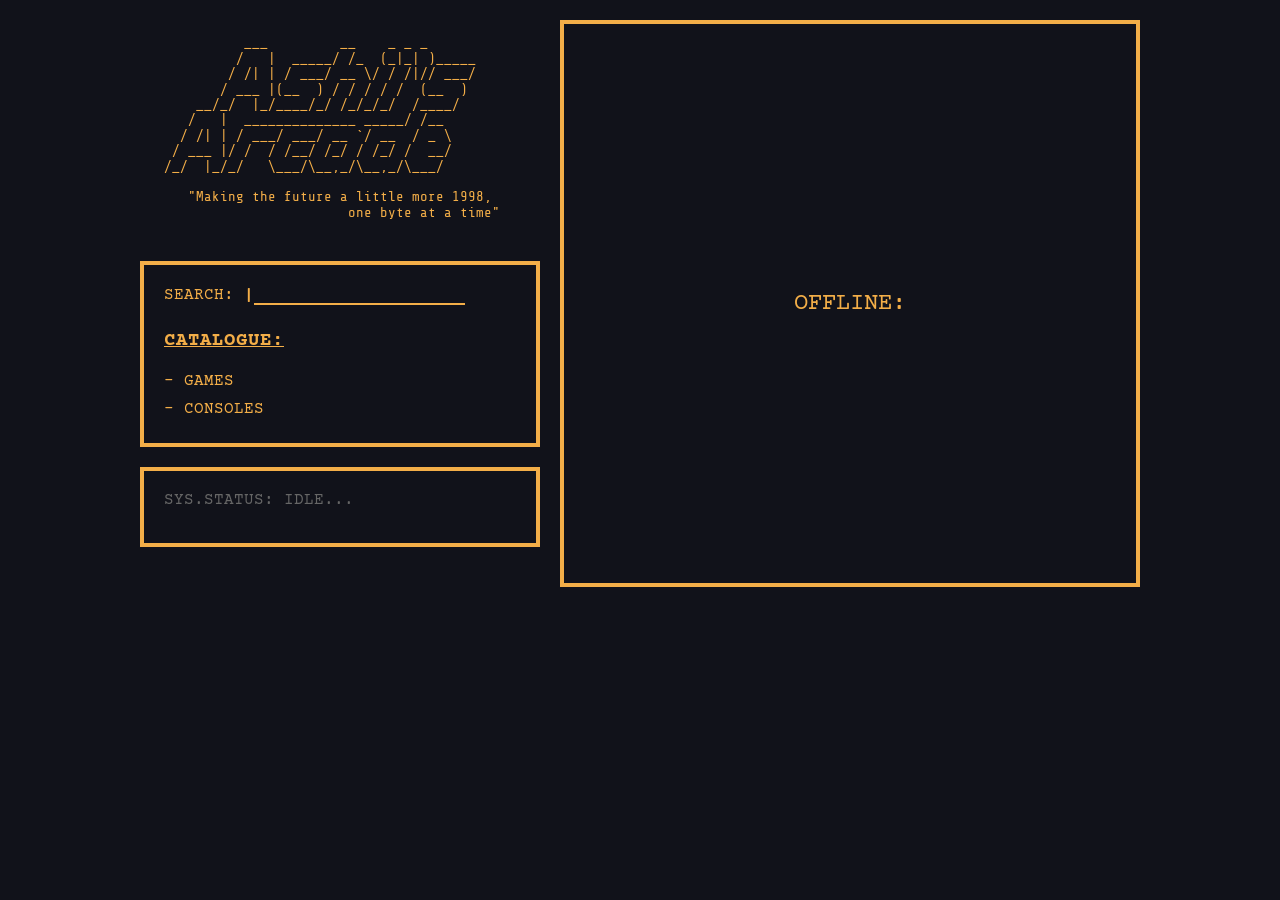
==== index.html @ 8b072e93 "Add files via upload" ====
<!DOCTYPE html>
<html lang="en">
<head>
    <meta charset="UTF-8">
    <meta name="viewport" content="width=device-width, initial-scale=1.0">
    <title>Ashii's Arcade</title>
    <link rel="stylesheet" href="style.css">
</head>
<body>

    <div class="app-container">
        
        <div class="left-column">
            <div class="ascii-banner">
             ___         __    _ _ _      
            /   |  _____/ /_  (_|_| )_____
           / /| | / ___/ __ \/ / /|// ___/
          / ___ |(__  ) / / / / /  (__  ) 
       __/_/  |_/____/_/ /_/_/_/  /____/  
      /   |  ______________ _____/ /__    
     / /| | / ___/ ___/ __ `/ __  / _ \   
    / ___ |/ /  / /__/ /_/ / /_/ /  __/   
   /_/  |_/_/   \___/\__,_/\__,_/\___/    
                <p>      "Making the future a little more 1998, 
                          one byte at a time"</p>
            </div>

            <div class="terminal-box" style="margin-bottom: 20px;">
                <div class="search-container">
                    <p> SEARCH: <span class="cursor">|</span></p>
                    <input type="text" id="searchInput" class="terminal-input">
                </div>

                <h2 class="underline">Catalogue:</h2>
                <ul class="menu-list">
                    <li><button class="menu-item" onclick="fetchData('games')">- GAMES</button></li>
                    <li><button class="menu-item" onclick="fetchData('consoles')">- CONSOLES</button></li>
                </ul>
            </div>

            <div class="terminal-box small-box">
                <span style="color: #666;">SYS.STATUS: IDLE...</span>
            </div>
        </div>

        <div class="right-column terminal-box output-box">
            <div id="displayArea">
                <span class="status-text">OFFLINE:</span>
            </div>
        </div>

    </div>

    <script>
        const displayArea = document.getElementById('displayArea');
        const searchInput = document.getElementById('searchInput');

        function fetchData(type) {
            displayArea.innerHTML = `
                <span class="status-text">QUERYING ${type.toUpperCase()}...</span>
                <p style="color: #888; margin-top: 15px;">Connecting to DATABASE...</p>
            `;
        }

        searchInput.addEventListener('keypress', function (e) {
            if (e.key === 'Enter' && this.value.trim() !== "") {
                displayArea.innerHTML = `
                    <span class="status-text">SEARCHING FOR: "${this.value.toUpperCase()}"</span>
                    <p style="color: #888; margin-top: 15px;">Scanning database archive...</p>
                `;
            }
        });
    </script>
</body>
</html>
---- style.css ----
/* Retro Terminal Setup */
@import url('https://fonts.googleapis.com/css2?family=Courier+Prime:wght@400;700&family=Share+Tech+Mono&display=swap');

:root {
    --amber: #f3ae48;
    --primary-color: #11121a;
    --secondary-color: #2c2f30;
    --white: #fff;

}

* {
    box-sizing: border-box;
    margin: 0;
    padding: 0;
}

body {
    background-color: var(--primary-color);
    color: var(--amber);
    font-family: 'Courier Prime', monospace;
    padding: 20px;
    display: flex;
    justify-content: center;
}

/* Main Responsive Container */
.app-container {
    width: 100%;
    max-width: 1000px;
    display: grid;
    grid-template-columns: 1fr;
    gap: 20px;
}

/* Desktop Layout Rules matching ashiisarcade-PoC.png */
@media (min-width: 768px) {
    .app-container {
        grid-template-columns: 400px 1fr;
    }
    .left-column {
        grid-column: 1;
    }
    .right-column {
        grid-column: 2;
        grid-row: 1 / span 3; /* Stretches the output box next to all left elements */
    }
}

/* Elements & Borders */
.ascii-banner {
    font-family: 'Share Tech Mono', monospace;
    white-space: pre;
    line-height: 1.1;
    color: var(--amber);
    font-size: 14px;
    overflow-x: auto;
    margin-bottom: 10px;
}

.terminal-box {
    border: 4px solid var(--amber);
    padding: 20px;
    background-color: var(--primary-color);
}

.small-box {
    height: 80px;
}

/* Interactive Typography */
h2 {
    color: var(--amber);
    font-size: 1.2rem;
    text-transform: uppercase;
    letter-spacing: 1px;
    margin-bottom: 15px;
}

.underline {
    text-decoration: underline;
}

/* Search Input styling */
.search-container {
    margin-bottom: 25px;
    display: flex;
    align-items: center;
}

.search-label {
    color: var(--amber);
    margin-right: 5px;
}

.terminal-input {
    background: transparent;
    border: none;
    border-bottom: 2px solid var(--amber);
    color: #ffffff;
    font-family: 'Courier Prime', monospace;
    font-size: 1rem;
    outline: none;
    width: 60%;
    padding-left: 5px;
}

/* Interactive Menu Items */
.menu-list {
    list-style: none;
}

.menu-item {
    color: var(--amber);
    cursor: pointer;
    padding: 5px 0;
    display: block;
    transition: all 0.2s;
    background: none;
    border: none;
    font-family: inherit;
    font-size: 1rem;
    text-align: left;
    width: 100%;
}

.menu-item:hover, .menu-item:focus {
    color: var(--secondary-color);
    background-color: var(--amber);
    padding-left: 10px;
}

/* Right Column Output Display */
.output-box {
    display: flex;
    flex-direction: column;
    justify-content: center;
    align-items: center;
    min-height: 400px;
    text-align: center;
}

.status-text {
    color: var(--amber);
    font-size: 1.5rem;
}

.cursor{ 
    font-weight: 700;
    animation: 1s blink step-end infinite;
}
@keyframes blink{
    from,
    to{
        color: transparent;
    }
    50%{
        color: var(--accent-color);
    }
}
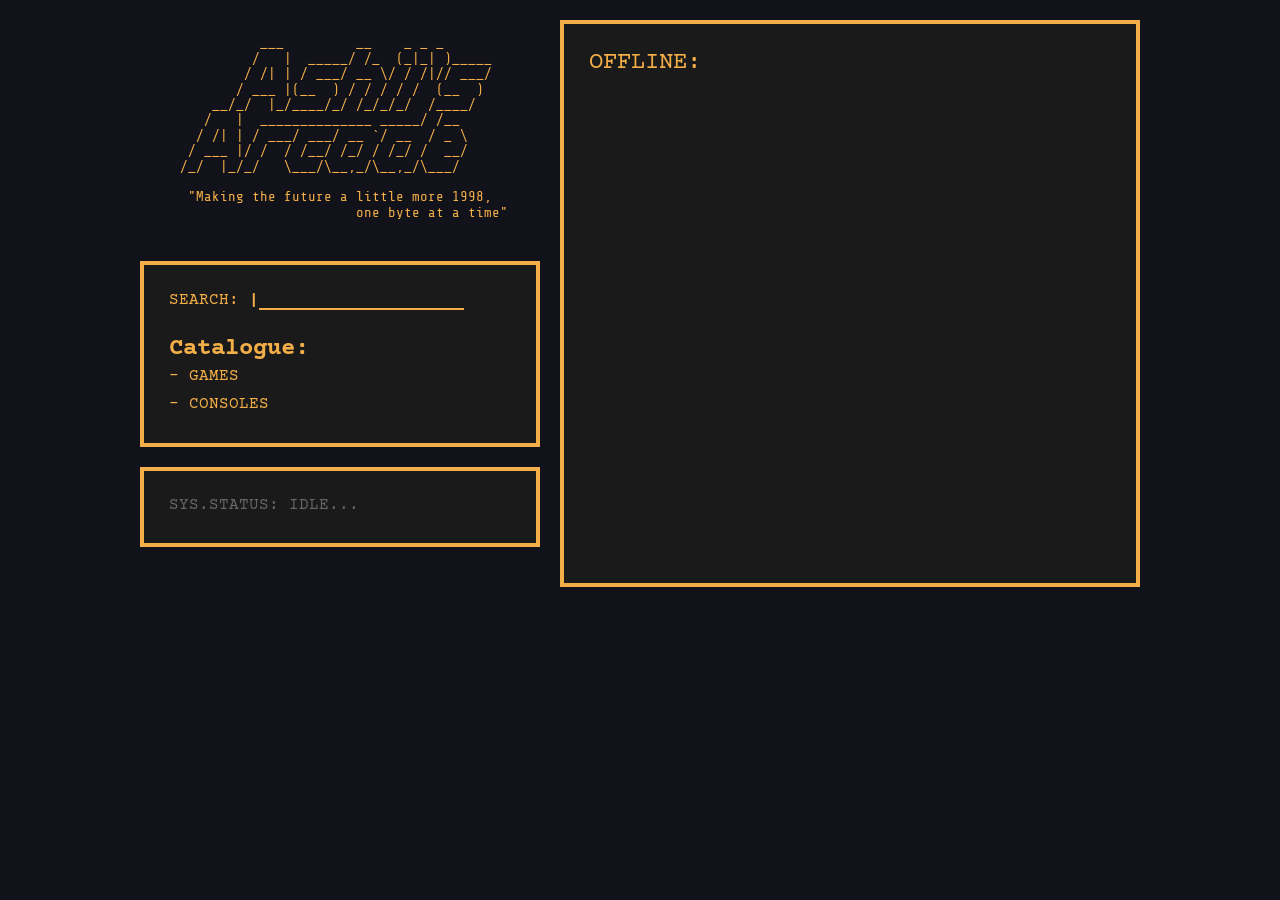
==== commit 8ef2d302: "Add files via upload" ====
--- a/index.html
+++ b/index.html
@@ -12,17 +12,17 @@
         
         <div class="left-column">
             <div class="ascii-banner">
-             ___         __    _ _ _      
-            /   |  _____/ /_  (_|_| )_____
-           / /| | / ___/ __ \/ / /|// ___/
-          / ___ |(__  ) / / / / /  (__  ) 
-       __/_/  |_/____/_/ /_/_/_/  /____/  
-      /   |  ______________ _____/ /__    
-     / /| | / ___/ ___/ __ `/ __  / _ \   
-    / ___ |/ /  / /__/ /_/ / /_/ /  __/   
-   /_/  |_/_/   \___/\__,_/\__,_/\___/    
-                <p>      "Making the future a little more 1998, 
-                          one byte at a time"</p>
+               ___         __    _ _ _      
+              /   |  _____/ /_  (_|_| )_____
+             / /| | / ___/ __ \/ / /|// ___/
+            / ___ |(__  ) / / / / /  (__  ) 
+         __/_/  |_/____/_/ /_/_/_/  /____/  
+        /   |  ______________ _____/ /__    
+       / /| | / ___/ ___/ __ `/ __  / _ \   
+      / ___ |/ /  / /__/ /_/ / /_/ /  __/   
+     /_/  |_/_/   \___/\__,_/\__,_/\___/    
+                 <p>      "Making the future a little more 1998, 
+                           one byte at a time"</p>
             </div>
 
             <div class="terminal-box" style="margin-bottom: 20px;">
@@ -33,8 +33,8 @@
 
                 <h2 class="underline">Catalogue:</h2>
                 <ul class="menu-list">
-                    <li><button class="menu-item" onclick="fetchData('games')">- GAMES</button></li>
-                    <li><button class="menu-item" onclick="fetchData('consoles')">- CONSOLES</button></li>
+                    <li><button class="menu-item" onclick="fetchData('game')">- GAMES</button></li>
+                    <li><button class="menu-item" onclick="fetchData('console')">- CONSOLES</button></li>
                 </ul>
             </div>
 
@@ -44,10 +44,12 @@
         </div>
 
         <div class="right-column terminal-box output-box">
-            <div id="displayArea">
+            <div id="displayArea" style="width: 100%;">
                 <span class="status-text">OFFLINE:</span>
             </div>
         </div>
+
+        <div class="grain-overlay"></div>
 
     </div>
 
@@ -55,19 +57,72 @@
         const displayArea = document.getElementById('displayArea');
         const searchInput = document.getElementById('searchInput');
 
+        const API_BASE_URL = "http://192.168.0.52:8000/api"; 
+
+        // 1.  Menu Taps (- GAME or - CONSOLE)
         function fetchData(type) {
-            displayArea.innerHTML = `
-                <span class="status-text">QUERYING ${type.toUpperCase()}...</span>
-                <p style="color: #888; margin-top: 15px;">Connecting to DATABASE...</p>
-            `;
+            displayArea.innerHTML = `<span class="status-text" style="display: block; text-align: center;">QUERYING ${type.toUpperCase()}...</span>`;
+            
+            // Connects to http://<VM_IP>:8000/api/game or /api/console
+            fetch(`${API_BASE_URL}/${type}`)
+                .then(response => {
+                    if (!response.ok) throw new Error("Network response was not OK");
+                    return response.json();
+                })
+                .then(res => {
+                    if (res.status === "SUCCESS" && res.data.length > 0) {
+                        // Clear the box and build a clean terminal list of items
+                        let htmlContent = `<span class="status-text" style="display: block; text-align: center; width: 100%; margin-bottom: 20px;">--- ${type.toUpperCase()} ARCHIVE ---</span>`;
+                        
+                        res.data.forEach(item => {
+                            if (type === 'game') {
+                                htmlContent += `<p style="text-align: left; margin-left: 10px;">> ${item.Title.trim()} (${item.Release}) [${item.ConsoleName.trim()}]</p>`;
+                            } else {
+                                htmlContent += `<p style="text-align: left; margin-left: 10px;">> ${item.Console.trim()} - ${item.Company.trim()}</p>`;
+                            }
+                        });
+                        
+                        displayArea.innerHTML = htmlContent;
+                    } else {
+                        displayArea.innerHTML = `<span class="status-text" style="display: block; text-align: center;">NO RECORDS FOUND.</span>`;
+                    }
+                })
+                .catch(err => {
+                    console.error(err);
+                    displayArea.innerHTML = `
+                        <span class="status-text" style="color: red; display: block; text-align: center;">CONNECTION ERROR:</span>
+                        <p style="margin-top:10px; text-align: center;">Could not connect to backend server wrapper.</p>
+                    `;
+                });
         }
 
+        // 2. Handles typing in the SEARCH input box and pressing Enter
         searchInput.addEventListener('keypress', function (e) {
             if (e.key === 'Enter' && this.value.trim() !== "") {
-                displayArea.innerHTML = `
-                    <span class="status-text">SEARCHING FOR: "${this.value.toUpperCase()}"</span>
-                    <p style="color: #888; margin-top: 15px;">Scanning database archive...</p>
-                `;
+                const query = this.value.trim();
+                displayArea.innerHTML = `<span class="status-text" style="display: block; text-align: center;">SCANNING ARCHIVE FOR: "${query.toUpperCase()}"</span>`;
+                
+                fetch(`${API_BASE_URL}/search?q=${encodeURIComponent(query)}`)
+                    .then(response => response.json())
+                    .then(res => {
+                        if (res.status === "SUCCESS" && res.data.length > 0) {
+                            // Updated line below: centers the search results header
+                            let htmlContent = `<span class="status-text" style="display: block; text-align: center; width: 100%; margin-bottom: 20px;">--- SEARCH RESULTS ---</span>`;
+                            
+                            res.data.forEach(item => {
+                                // Prints out either: > [Game] Super Mario 64 [N64]
+                                // or:               > [Console] NES - Nintendo
+                                htmlContent += `<p style="text-align: left; margin-left: 10px;">> [${item.Type}] ${item.Name.trim()}</p>`;
+                            });
+                            
+                            displayArea.innerHTML = htmlContent;
+                        } else {
+                            displayArea.innerHTML = `<span class="status-text" style="display: block; text-align: center;">NO MATCHES FOUND.</span>`;
+                        }
+                    })
+                    .catch(err => {
+                        displayArea.innerHTML = `<span class="status-text" style="color: red; display: block; text-align: center;">SEARCH FAILED.</span>`;
+                    });
             }
         });
     </script>
--- a/style.css
+++ b/style.css
@@ -24,7 +24,7 @@
     justify-content: center;
 }
 
-/* Main Responsive Container */
+/* --- main responsive container --- */
 .app-container {
     width: 100%;
     max-width: 1000px;
@@ -33,7 +33,7 @@
     gap: 20px;
 }
 
-/* Desktop Layout Rules matching ashiisarcade-PoC.png */
+/* --- desktop layout  --- */
 @media (min-width: 768px) {
     .app-container {
         grid-template-columns: 400px 1fr;
@@ -47,7 +47,7 @@
     }
 }
 
-/* Elements & Borders */
+/* --- elements & borders --- */
 .ascii-banner {
     font-family: 'Share Tech Mono', monospace;
     white-space: pre;
@@ -67,21 +67,7 @@
 .small-box {
     height: 80px;
 }
-
-/* Interactive Typography */
-h2 {
-    color: var(--amber);
-    font-size: 1.2rem;
-    text-transform: uppercase;
-    letter-spacing: 1px;
-    margin-bottom: 15px;
-}
-
-.underline {
-    text-decoration: underline;
-}
-
-/* Search Input styling */
+/* --- search bar styling --- */
 .search-container {
     margin-bottom: 25px;
     display: flex;
@@ -105,7 +91,7 @@
     padding-left: 5px;
 }
 
-/* Interactive Menu Items */
+/* --- menu items --- */
 .menu-list {
     list-style: none;
 }
@@ -130,20 +116,35 @@
     padding-left: 10px;
 }
 
-/* Right Column Output Display */
+/* --- right column output --- */
+.archive-header {
+    display: block;
+    width: 100%;
+    text-align: center;
+    color: var(--amber);
+    font-size: 1.5rem;
+    margin-bottom: 15px;
+}
 .output-box {
     display: flex;
     flex-direction: column;
-    justify-content: center;
-    align-items: center;
+    justify-content: flex-start;
+    align-items: flex-start;
     min-height: 400px;
-    text-align: center;
+    text-align: left;
+}
+.terminal-box {
+    border: 4px solid var(--amber);
+    padding: 25px; /* Boosted slightly from 20px for a clean terminal margin */
+    background-color: #1a1a1a;
 }
 
 .status-text {
     color: var(--amber);
     font-size: 1.5rem;
 }
+
+/* --- vibes ---*/
 
 .cursor{ 
     font-weight: 700;
@@ -157,4 +158,16 @@
     50%{
         color: var(--accent-color);
     }
+}
+.grain-overlay {
+  position: fixed;
+  top: 0;
+  left: 0;
+  width: 100%;
+  height: 100%;
+  background: url('grain.gif');
+  opacity: 0.25;
+  mix-blend-mode: overlay;
+  pointer-events: none;
+  z-index: 9999;
 }
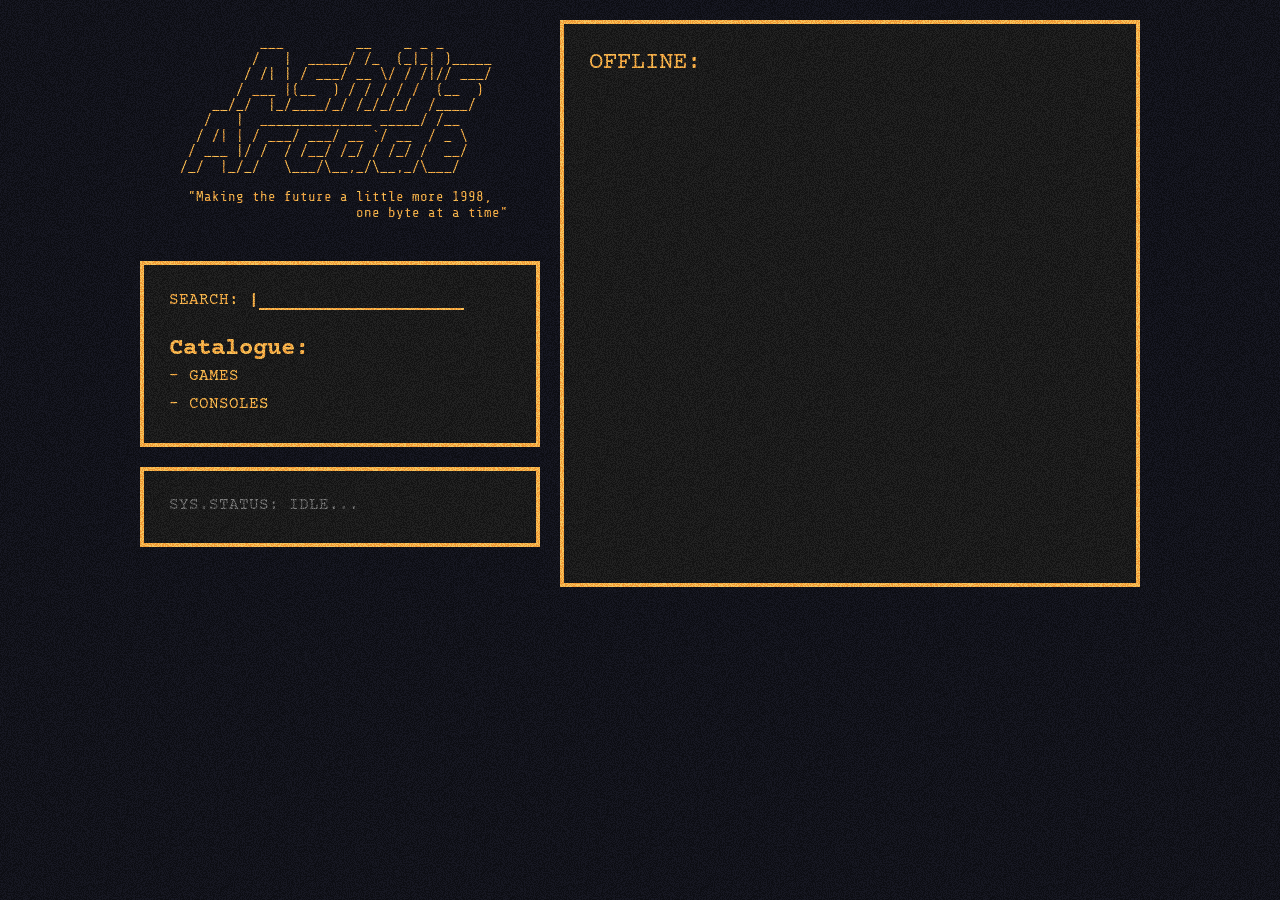
==== commit 63cb3fef: "Update index.html" ====
--- a/index.html
+++ b/index.html
@@ -4,6 +4,7 @@
     <meta charset="UTF-8">
     <meta name="viewport" content="width=device-width, initial-scale=1.0">
     <title>Ashii's Arcade</title>
+    <link rel="icon" href="webarcade/ardnscr-logo.ico">
     <link rel="stylesheet" href="style.css">
 </head>
 <body>
@@ -57,7 +58,7 @@
         const displayArea = document.getElementById('displayArea');
         const searchInput = document.getElementById('searchInput');
 
-        const API_BASE_URL = "http://192.168.0.52:8000/api"; 
+        const API_BASE_URL = "/api"; 
 
         // 1.  Menu Taps (- GAME or - CONSOLE)
         function fetchData(type) {
@@ -106,12 +107,10 @@
                     .then(response => response.json())
                     .then(res => {
                         if (res.status === "SUCCESS" && res.data.length > 0) {
-                            // Updated line below: centers the search results header
+                            // centers search results header
                             let htmlContent = `<span class="status-text" style="display: block; text-align: center; width: 100%; margin-bottom: 20px;">--- SEARCH RESULTS ---</span>`;
                             
                             res.data.forEach(item => {
-                                // Prints out either: > [Game] Super Mario 64 [N64]
-                                // or:               > [Console] NES - Nintendo
                                 htmlContent += `<p style="text-align: left; margin-left: 10px;">> [${item.Type}] ${item.Name.trim()}</p>`;
                             });
                             
@@ -127,4 +126,4 @@
         });
     </script>
 </body>
-</html>+</html>
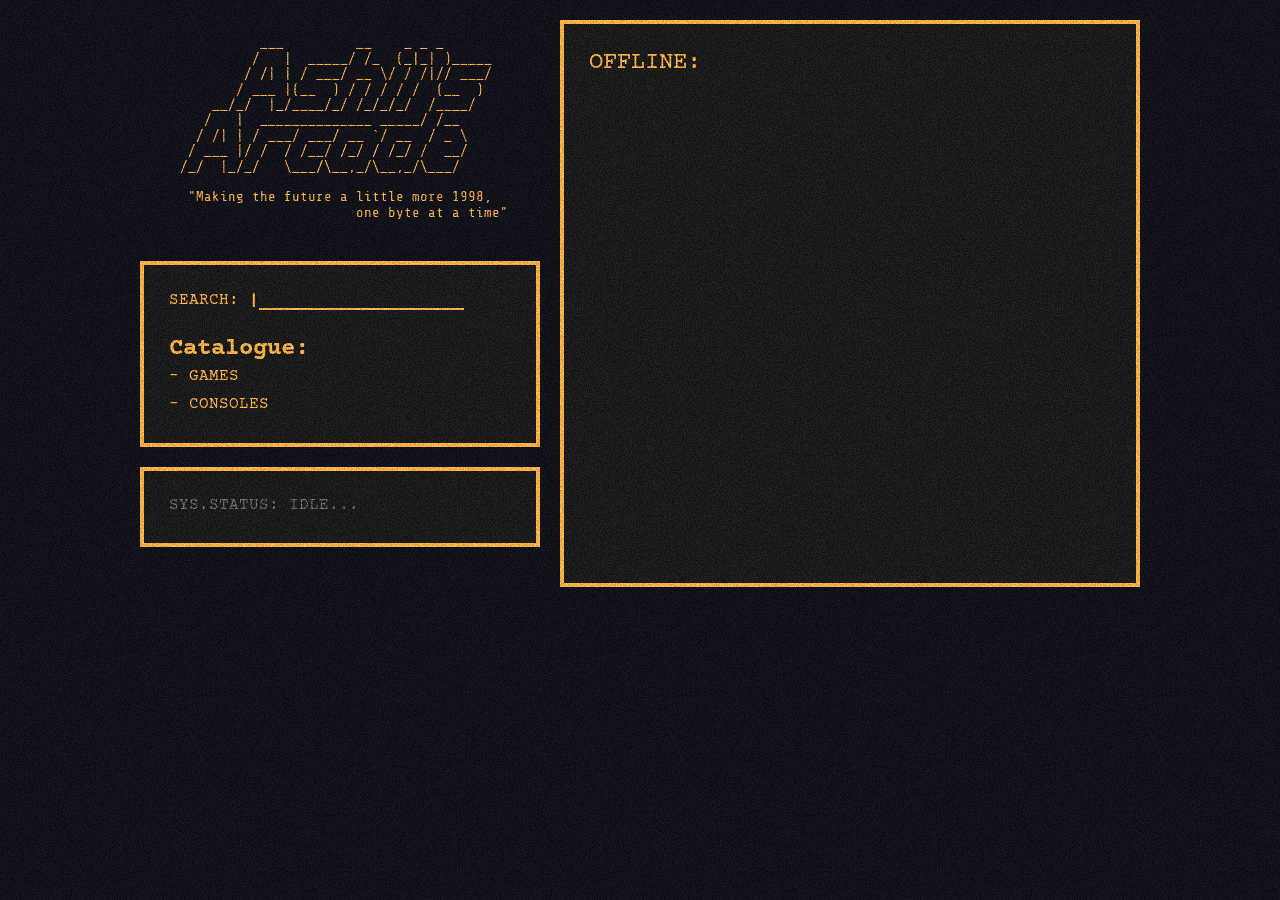
==== commit 9c941ac8: "Update index.html" ====
--- a/index.html
+++ b/index.html
@@ -4,7 +4,7 @@
     <meta charset="UTF-8">
     <meta name="viewport" content="width=device-width, initial-scale=1.0">
     <title>Ashii's Arcade</title>
-    <link rel="icon" href="webarcade/ardnscr-logo.ico">
+    <link rel="icon" href="arcade-frontend/ardnscr-logo.ico">
     <link rel="stylesheet" href="style.css">
 </head>
 <body>
--- a/style.css
+++ b/style.css
@@ -170,4 +170,4 @@
   mix-blend-mode: overlay;
   pointer-events: none;
   z-index: 9999;
-}+}
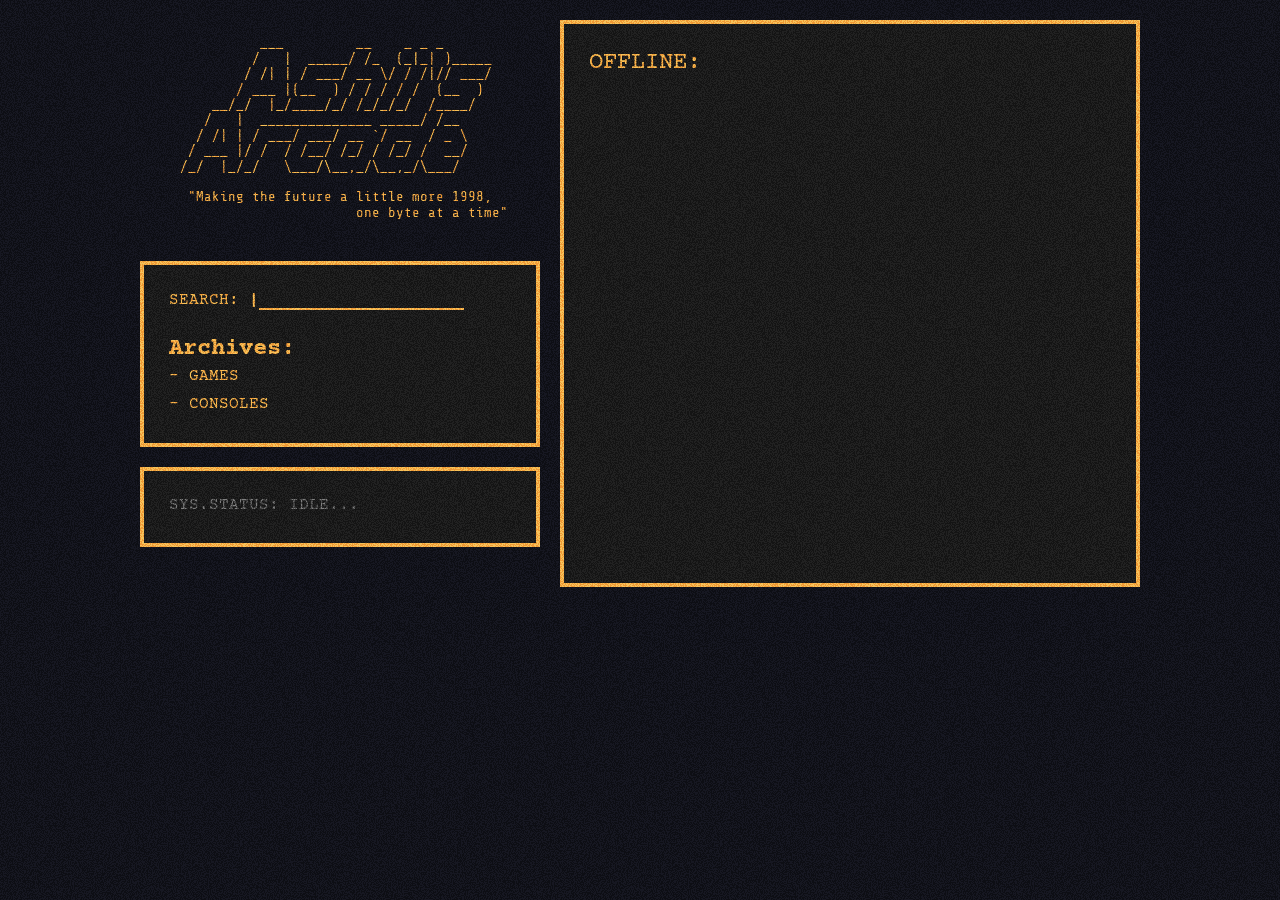
==== commit 079b37c8: "Update index.html" ====
--- a/index.html
+++ b/index.html
@@ -4,8 +4,8 @@
     <meta charset="UTF-8">
     <meta name="viewport" content="width=device-width, initial-scale=1.0">
     <title>Ashii's Arcade</title>
-    <link rel="icon" href="arcade-frontend/ardnscr-logo.ico">
-    <link rel="stylesheet" href="style.css">
+    <link rel="icon" href="/ardnscr-logo.ico">
+    <link rel="stylesheet" href="style.css?v=7">
 </head>
 <body>
 
@@ -32,7 +32,7 @@
                     <input type="text" id="searchInput" class="terminal-input">
                 </div>
 
-                <h2 class="underline">Catalogue:</h2>
+                <h2 class="underline">Archives:</h2>
                 <ul class="menu-list">
                     <li><button class="menu-item" onclick="fetchData('game')">- GAMES</button></li>
                     <li><button class="menu-item" onclick="fetchData('console')">- CONSOLES</button></li>
@@ -60,11 +60,10 @@
 
         const API_BASE_URL = "/api"; 
 
-        // 1.  Menu Taps (- GAME or - CONSOLE)
+        // 1. menu options (- GAME or - CONSOLE)
         function fetchData(type) {
             displayArea.innerHTML = `<span class="status-text" style="display: block; text-align: center;">QUERYING ${type.toUpperCase()}...</span>`;
             
-            // Connects to http://<VM_IP>:8000/api/game or /api/console
             fetch(`${API_BASE_URL}/${type}`)
                 .then(response => {
                     if (!response.ok) throw new Error("Network response was not OK");
@@ -72,18 +71,11 @@
                 })
                 .then(res => {
                     if (res.status === "SUCCESS" && res.data.length > 0) {
-                        // Clear the box and build a clean terminal list of items
-                        let htmlContent = `<span class="status-text" style="display: block; text-align: center; width: 100%; margin-bottom: 20px;">--- ${type.toUpperCase()} ARCHIVE ---</span>`;
-                        
-                        res.data.forEach(item => {
-                            if (type === 'game') {
-                                htmlContent += `<p style="text-align: left; margin-left: 10px;">> ${item.Title.trim()} (${item.Release}) [${item.ConsoleName.trim()}]</p>`;
-                            } else {
-                                htmlContent += `<p style="text-align: left; margin-left: 10px;">> ${item.Console.trim()} - ${item.Company.trim()}</p>`;
-                            }
-                        });
-                        
-                        displayArea.innerHTML = htmlContent;
+                        if (type === 'game') {
+                            displayGamesByConsole(res.data);
+                        } else if (type === 'console') {
+                            displayConsolesByCompany(res.data);
+                        }
                     } else {
                         displayArea.innerHTML = `<span class="status-text" style="display: block; text-align: center;">NO RECORDS FOUND.</span>`;
                     }
@@ -97,7 +89,7 @@
                 });
         }
 
-        // 2. Handles typing in the SEARCH input box and pressing Enter
+        // 2. handles typing in the search bar
         searchInput.addEventListener('keypress', function (e) {
             if (e.key === 'Enter' && this.value.trim() !== "") {
                 const query = this.value.trim();
@@ -107,7 +99,6 @@
                     .then(response => response.json())
                     .then(res => {
                         if (res.status === "SUCCESS" && res.data.length > 0) {
-                            // centers search results header
                             let htmlContent = `<span class="status-text" style="display: block; text-align: center; width: 100%; margin-bottom: 20px;">--- SEARCH RESULTS ---</span>`;
                             
                             res.data.forEach(item => {
@@ -124,6 +115,144 @@
                     });
             }
         });
+
+        // 3. game accordion (dropdown menus) - grouped by ConID, listed alphabetically
+        function displayGamesByConsole(gamesArray) {
+            displayArea.innerHTML = ''; 
+
+            const titleHeader = document.createElement('span');
+            titleHeader.className = 'status-text';
+            titleHeader.style.cssText = "display: block; text-align: center; width: 100%; margin-bottom: 20px;";
+            titleHeader.textContent = "--- GAME ARCHIVE ---";
+            displayArea.appendChild(titleHeader);
+
+            const groupedByConsole = {};
+            gamesArray.forEach(game => {
+                const consoleName = game.ConsoleName ? game.ConsoleName.trim() : 'Unknown Console'; 
+                if (!groupedByConsole[consoleName]) {
+                    groupedByConsole[consoleName] = [];
+                }
+                groupedByConsole[consoleName].push(game);
+            });
+
+            Object.keys(groupedByConsole)
+                .sort((a, b) => {
+                    const idA = groupedByConsole[a][0].ConID || 999;
+                    const idB = groupedByConsole[b][0].ConID || 999;
+                    return idA - idB; 
+                })
+                .forEach(consoleName => {
+                    const consoleGames = groupedByConsole[consoleName];
+
+                    consoleGames.sort((a, b) => {
+                        const titleA = (a.Title || '').trim().toUpperCase();
+                        const titleB = (b.Title || '').trim().toUpperCase();
+                        return titleA.localeCompare(titleB);
+                    });
+
+                    const accordionItem = document.createElement('div');
+                    accordionItem.className = 'console-accordion';
+
+                    const header = document.createElement('button');
+                    header.className = 'accordion-header';
+                    header.innerHTML = `<span>> ${consoleName.toUpperCase()}</span> <span class="icon">[+]</span>`;
+
+                    const panel = document.createElement('div');
+                    panel.className = 'accordion-panel';
+
+                    consoleGames.forEach(game => {
+                        const gameRow = document.createElement('div');
+                        gameRow.className = 'game-row';
+                        gameRow.innerHTML = `
+                            <span class="game-title">> ${game.Title.trim()}</span>
+                            <span class="game-year">(${game.Release})</span>
+                        `;
+                        panel.appendChild(gameRow);
+                    });
+
+                    header.addEventListener('click', function() {
+                        this.classList.toggle('active');
+                        const icon = this.querySelector('.icon');
+                        if (panel.style.maxHeight) {
+                            panel.style.maxHeight = null;
+                            icon.textContent = '[+]';
+                        } else {
+                            panel.style.maxHeight = panel.scrollHeight + "px"; 
+                            icon.textContent = '[-]';
+                        }
+                    });
+
+                    accordionItem.appendChild(header);
+                    accordionItem.appendChild(panel);
+                    displayArea.appendChild(accordionItem);
+                });
+        }
+
+        // 4. console accordion - grouped by Company, listed by ConID 
+        function displayConsolesByCompany(consolesArray) {
+            displayArea.innerHTML = ''; 
+
+            const titleHeader = document.createElement('span');
+            titleHeader.className = 'status-text';
+            titleHeader.style.cssText = "display: block; text-align: center; width: 100%; margin-bottom: 20px;";
+            titleHeader.textContent = "--- CONSOLE ARCHIVE ---";
+            displayArea.appendChild(titleHeader);
+
+            const groupedByCompany = {};
+            consolesArray.forEach(item => {
+                const companyName = item.Company ? item.Company.trim() : 'UNKNOWN MANUFACTURER';
+                if (!groupedByCompany[companyName]) {
+                    groupedByCompany[companyName] = [];
+                }
+                groupedByCompany[companyName].push(item);
+            });
+
+            Object.keys(groupedByCompany).sort().forEach(companyName => {
+                const companyConsoles = groupedByCompany[companyName];
+
+                companyConsoles.sort((a, b) => {
+                    const idA = a.ConID || 999;
+                    const idB = b.ConID || 999;
+                    return idA - idB; 
+                });
+
+                const accordionItem = document.createElement('div');
+                accordionItem.className = 'console-accordion';
+
+                const header = document.createElement('button');
+                header.className = 'accordion-header';
+                header.innerHTML = `<span>> ${companyName.toUpperCase()}</span> <span class="icon">[+]</span>`;
+
+                const panel = document.createElement('div');
+                panel.className = 'accordion-panel';
+
+                companyConsoles.forEach(item => {
+                    const consoleRow = document.createElement('div');
+                    consoleRow.className = 'game-row'; 
+                    consoleRow.innerHTML = `
+                        <span class="game-title">> ${item.Console.trim()}</span>
+                        <span class="game-year" style="color: rgba(255, 165, 0, 0.5);">(ID: ${item.ConID || ''})</span>
+                    `;
+                    panel.appendChild(consoleRow);
+                });
+
+                header.addEventListener('click', function() {
+                    this.classList.toggle('active');
+                    const icon = this.querySelector('.icon');
+                    if (panel.style.maxHeight) {
+                        panel.style.maxHeight = null;
+                        icon.textContent = '[+]';
+                    } else {
+                        panel.style.maxHeight = panel.scrollHeight + "px"; 
+                        icon.textContent = '[-]';
+                    }
+                });
+
+                accordionItem.appendChild(header);
+                accordionItem.appendChild(panel);
+                displayArea.appendChild(accordionItem);
+            });
+        }
     </script>
 </body>
 </html>
--- a/style.css
+++ b/style.css
@@ -43,7 +43,7 @@
     }
     .right-column {
         grid-column: 2;
-        grid-row: 1 / span 3; /* Stretches the output box next to all left elements */
+        grid-row: 1 / span 3; 
     }
 }
 
@@ -135,13 +135,57 @@
 }
 .terminal-box {
     border: 4px solid var(--amber);
-    padding: 25px; /* Boosted slightly from 20px for a clean terminal margin */
+    padding: 25px; 
     background-color: #1a1a1a;
 }
 
 .status-text {
     color: var(--amber);
     font-size: 1.5rem;
+}
+
+/* --- drop down menus --- */
+/* -- console grouping -- */
+.console-accordion {
+    margin-bottom: 10px;
+    border: 1px solid var(--terminal-color);
+}
+
+/* --- Clickable console button header --- */
+.accordion-header {
+    width: 100%;
+    background: transparent;
+    color: var(--terminal-color);
+    border: none;
+    padding: 10px;
+    font-family: monospace;
+    font-size: 1.1rem;
+    text-align: left;
+    cursor: pointer;
+    display: flex;
+    justify-content: space-between;
+    align-items: center;
+    transition: background 0.2s ease;
+}
+
+.accordion-header:hover, .accordion-header.active {
+    background: rgba(255, 166, 0, 0.429); 
+}
+
+.accordion-panel {
+    max-height: 0;
+    overflow: hidden;
+    transition: max-height 0.25s ease-out;
+    background: rgba(0, 0, 0, 0.3);
+}
+
+/* --- games dropdowns --- */
+.game-row {
+    padding: 8px 20px;
+    border-top: 1px dashed var(--amber);
+    display: flex;
+    justify-content: space-between;
+    font-family: monospace;
 }
 
 /* --- vibes ---*/
@@ -165,7 +209,7 @@
   left: 0;
   width: 100%;
   height: 100%;
-  background: url('grain.gif');
+  background: url('/grain.gif');
   opacity: 0.25;
   mix-blend-mode: overlay;
   pointer-events: none;
